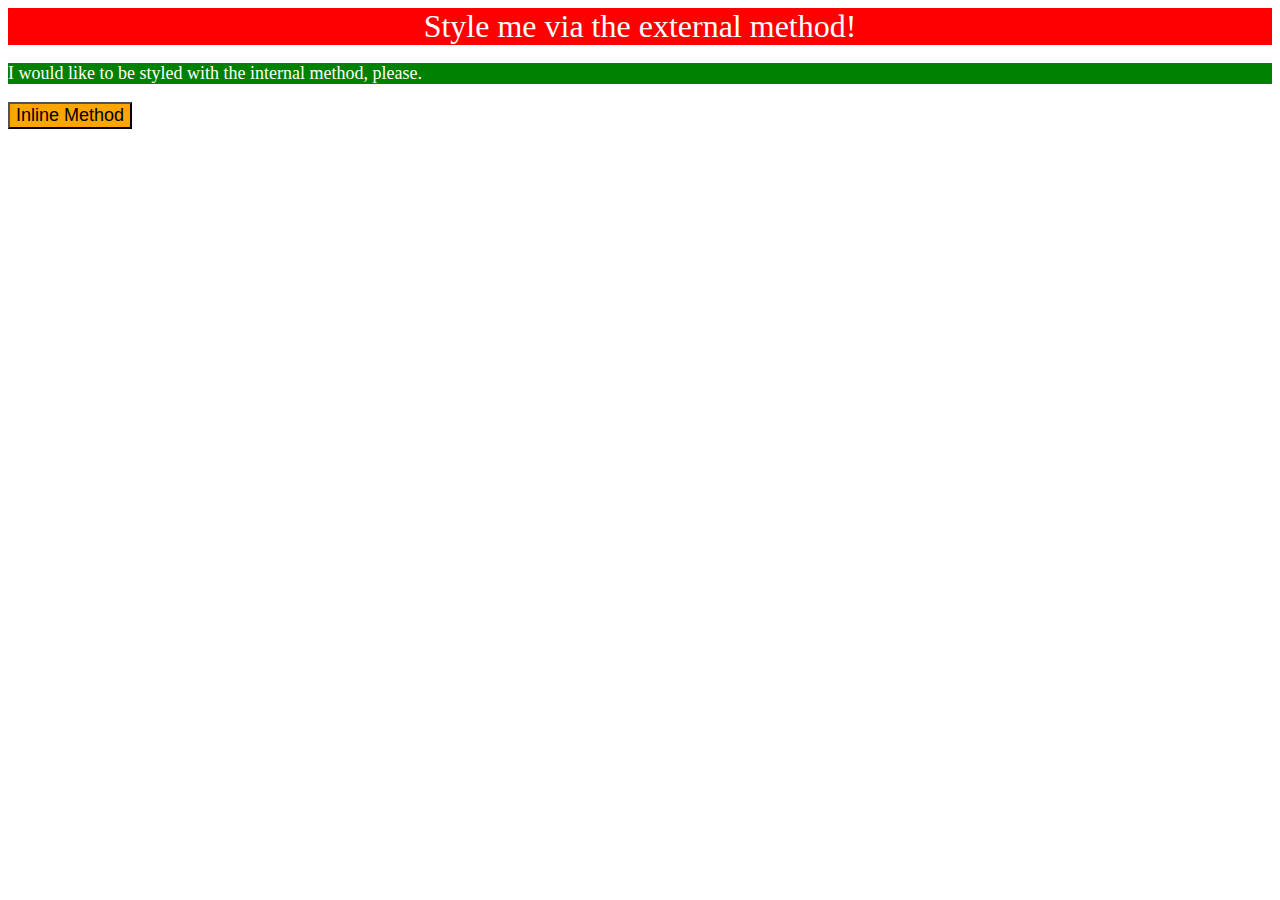
==== foundations/intro-to-css/01-css-methods/index.html @ daca6554 "modified index.html to add both inline and internal css created styles.css to add external css" ====
<!DOCTYPE html>
<html lang="en">
  <head>
    <meta charset="UTF-8">
    <meta http-equiv="X-UA-Compatible" content="IE=edge">
    <meta name="viewport" content="width=device-width, initial-scale=1.0">
    <title>Methods for Adding CSS</title>
    <style>
      p { background-color: green;
          color: white;
          font-size: 18px;
      }
    </style>
  </head>
  <link rel="stylesheet" href="styles.css">
  <body>
    <div>Style me via the external method!</div>
    <p>I would like to be styled with the internal method, please.</p>
    <button style="background-color: orange; font-size: 18px;">Inline Method</button>
  </body>
</html>
---- foundations/intro-to-css/01-css-methods/styles.css ----
div {
    color:white; 
    background-color: red;
    font-size: 32px;
    text-align: center;
    font-size: bold;
}
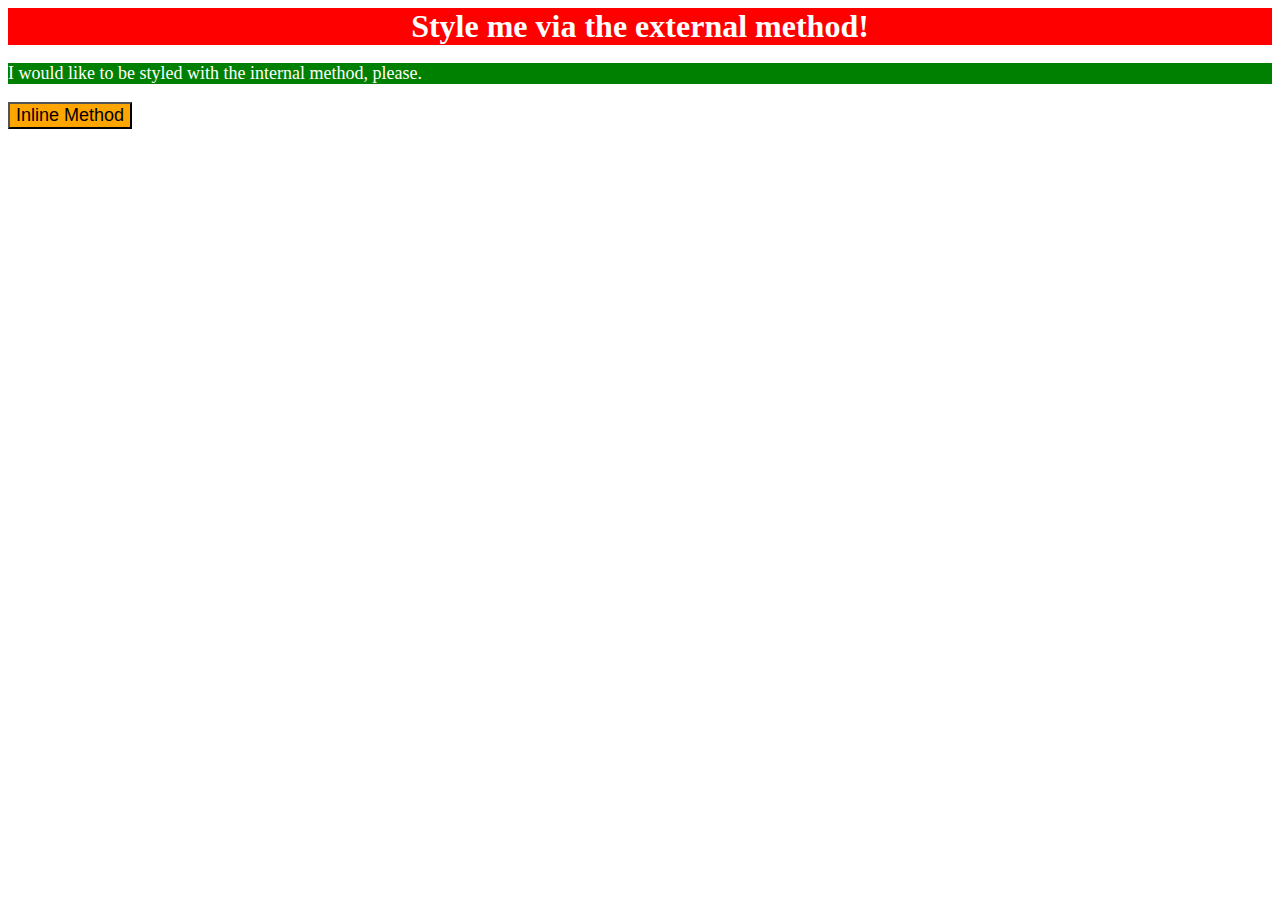
==== commit 494a2bab: "completed all - forgot to commit after each one, lesson learned to commit frequently." ====
--- a/foundations/intro-to-css/01-css-methods/index.html
+++ b/foundations/intro-to-css/01-css-methods/index.html
@@ -6,10 +6,12 @@
     <meta name="viewport" content="width=device-width, initial-scale=1.0">
     <title>Methods for Adding CSS</title>
     <style>
-      p { background-color: green;
+     
+     p { background-color: green;
           color: white;
           font-size: 18px;
       }
+      
     </style>
   </head>
   <link rel="stylesheet" href="styles.css">
--- a/foundations/intro-to-css/01-css-methods/styles.css
+++ b/foundations/intro-to-css/01-css-methods/styles.css
@@ -3,6 +3,6 @@
     background-color: red;
     font-size: 32px;
     text-align: center;
-    font-size: bold;
+    font-weight: bold;
 }
 
